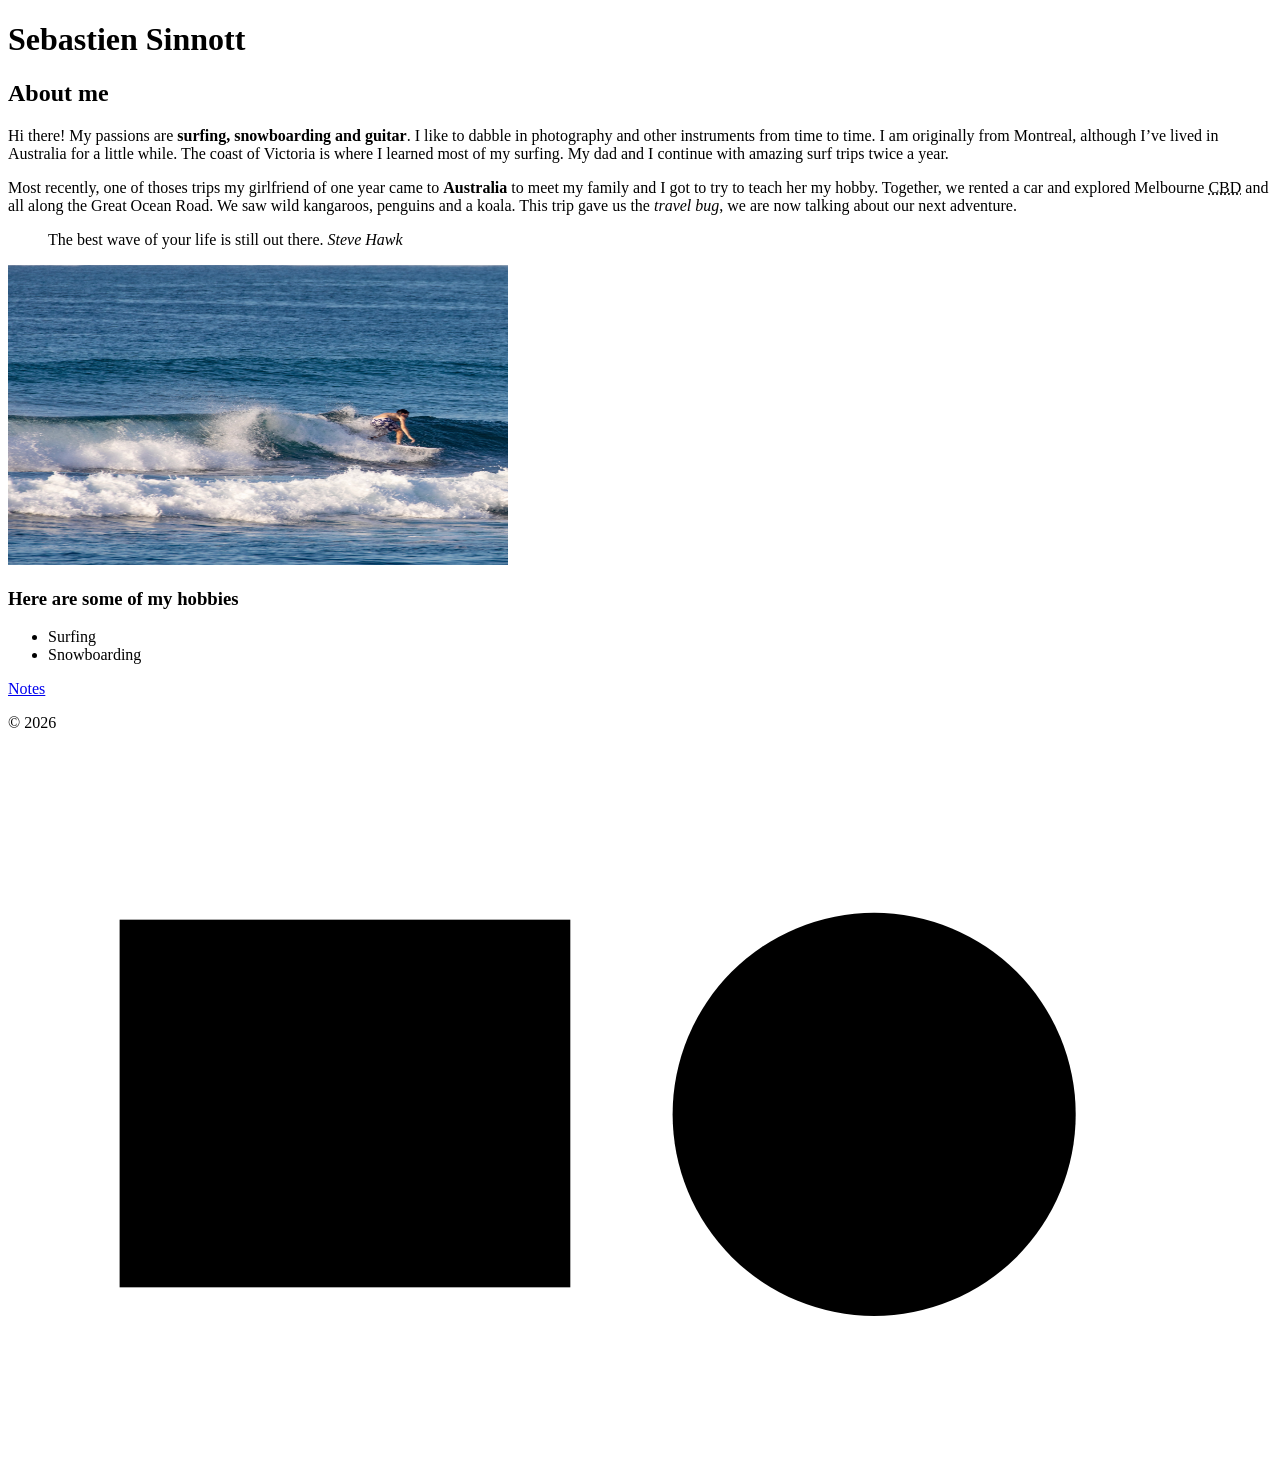
==== html-assignment/index.html @ bfbf0cc5 "adds css tests and javascript" ====
<!DOCTYPE html>
<html lang="en">
<head>
    <meta charset="UTF-8">
    <meta name="viewport" content="width=device-width, initial-scale=1.0">
    <title>Sebastien Sinnott html assignment</title>
</head>
    <body>
        <header>
            <h1>Sebastien Sinnott</h1>
        </header>
            <article>
                <h2>About me</h2>
                    <p>Hi there! My passions are <strong>surfing, snowboarding and guitar</strong>. I like to dabble in photography and other instruments from time to time. I am originally from Montreal, although I’ve lived in Australia for a little while. The coast of Victoria is where I learned most of my surfing. My dad and I continue with amazing surf trips twice a year. </p>
                    <p>Most recently, one of thoses trips my girlfriend of one year came to <strong>Australia</strong> to meet my family and I got to try to teach her my hobby. Together, we rented a car and explored Melbourne <abbr title="Central Bisness District">CBD</abbr> and all along the Great Ocean Road. We saw wild kangaroos, penguins and a koala. This trip gave us the <em>travel bug</em>, we are now talking about our next adventure.
                    </p>
                <blockquote>
                    The best wave of your life is still out there.
                    <cite>Steve Hawk</cite>
                </blockquote>
                <img src="assinment_images/HN0A8951.jpg" alt="Surfing in Australia" width="500" height="300">
                <h3>Here are some of my hobbies</h3>
                <ul>
                    <li>Surfing</li>
                    <li>Snowboarding</li>
                </ul>


            </article>
        <a href="notes.html">Notes</a>
    
        <footer>
            <p>&copy; 2026</p>
        </footer>
    <svg xmlns="http://www.w3.org/2000/svg" version="1.1" viewBox="0 0 1920 1080">
  <!-- Generator: Adobe Illustrator 30.8.2, SVG Export Plug-In . SVG Version: 2.1.4 Build 7)  -->
  <defs>
    
</defs>
  <g id="Layer_1">
    <circle class="MORGFREE" cx="1315.69" cy="556.54" r="306.15"/>
  </g>
  <g id="Layer_2">
    <rect class="DAN" x="169.54" y="260.77" width="684.62" height="558.46"/>
  </g>
<script>
	var SRV = "Scuttle Buttin'";
	var KNOWLES = 50;
	var DESTINY = document.getElementById("Layer_1")
	var SCHOOL = document.getElementById("Layer_2")
	DESTINY.addEventListener("mousedown", function(){alert("You've Been Hacked");});
	SCHOOL.addEventListener("mousedown", function(){alert("HIIIIII");});
</script>

</svg>
    </body>
</html>
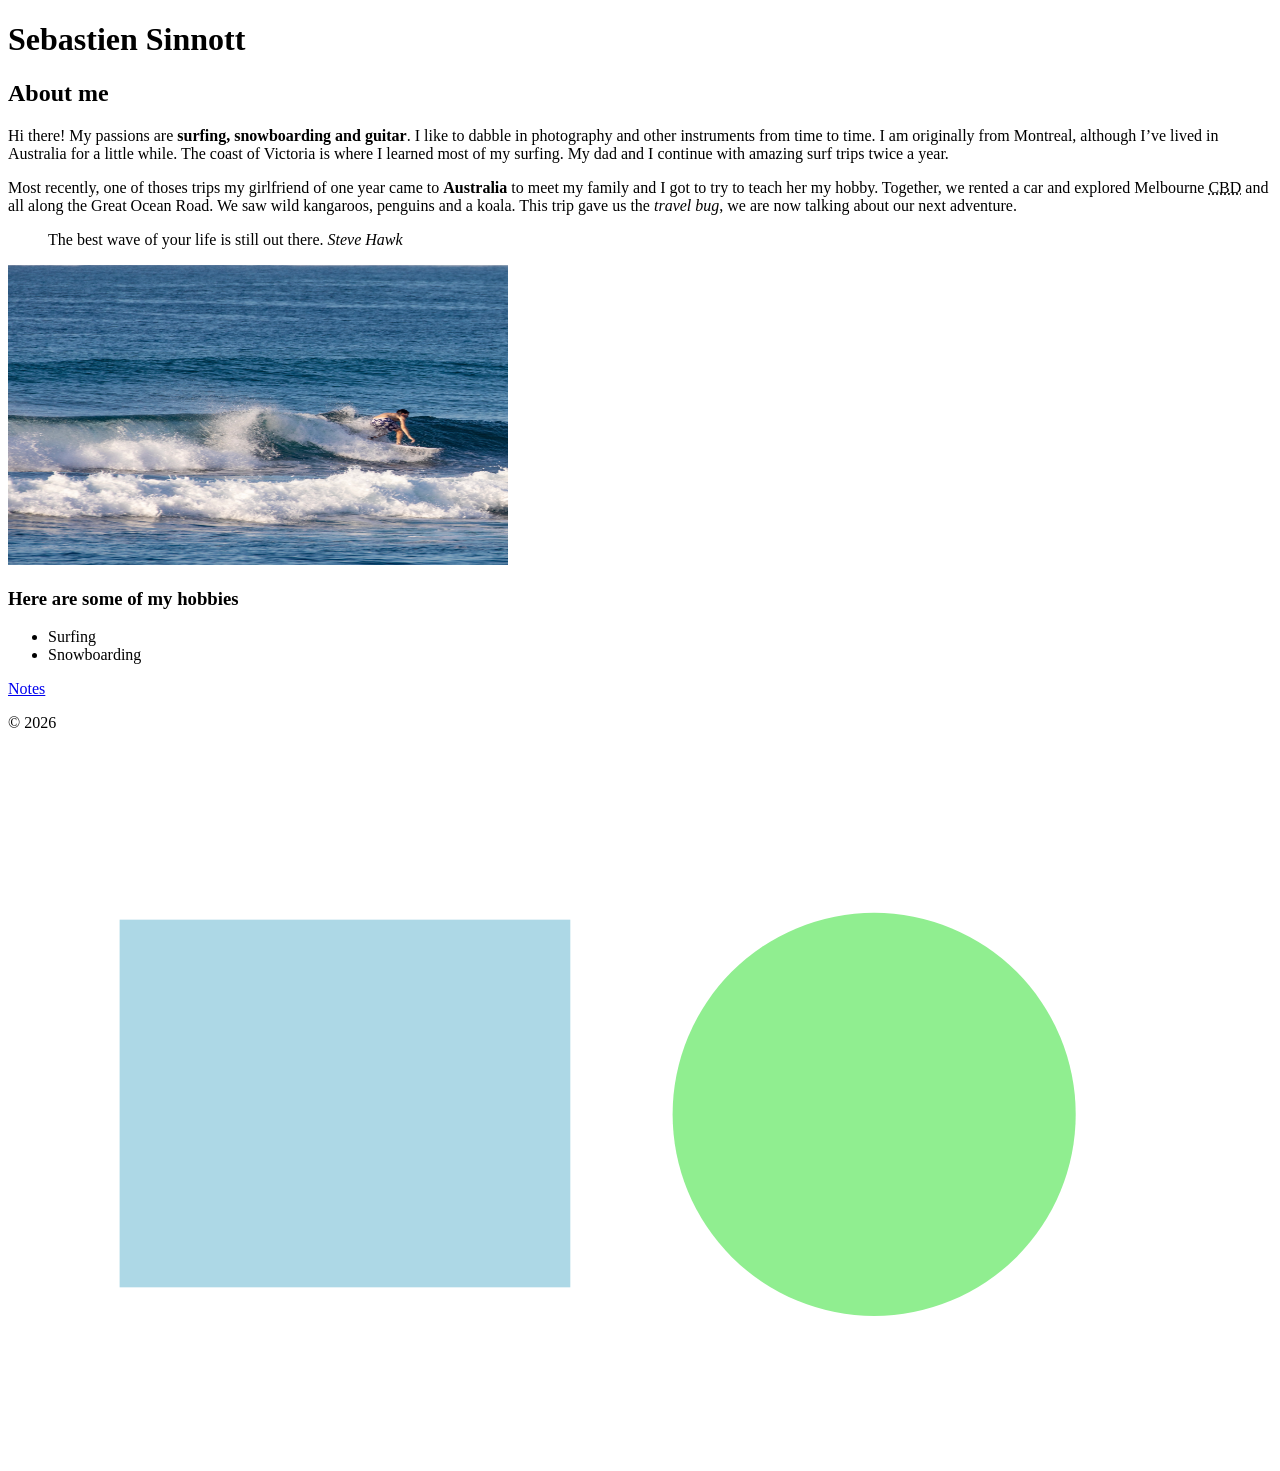
==== commit 2420b184: "didnt work went back with css in main page" ====
--- a/html-assignment/index.html
+++ b/html-assignment/index.html
@@ -35,7 +35,30 @@
     <svg xmlns="http://www.w3.org/2000/svg" version="1.1" viewBox="0 0 1920 1080">
   <!-- Generator: Adobe Illustrator 30.8.2, SVG Export Plug-In . SVG Version: 2.1.4 Build 7)  -->
   <defs>
-    
+    <style>
+   	.DAN {
+	fill: lightblue;
+	transition: fill 0.3s;
+	transition-delay: 0.3s;
+	} 
+	.DAN:hover {
+	fill: blue;
+	
+	transition: fill 0.3s;
+	} 
+
+	.MORGFREE {
+        fill: lightgreen;
+	transition: fill 0.3s;
+	transition-delay: 0.3s;
+	}
+	.MORGFREE:hover {
+	fill: green;
+	transition: fill 0.3s;
+	}
+
+    </style>
+  
 </defs>
   <g id="Layer_1">
     <circle class="MORGFREE" cx="1315.69" cy="556.54" r="306.15"/>
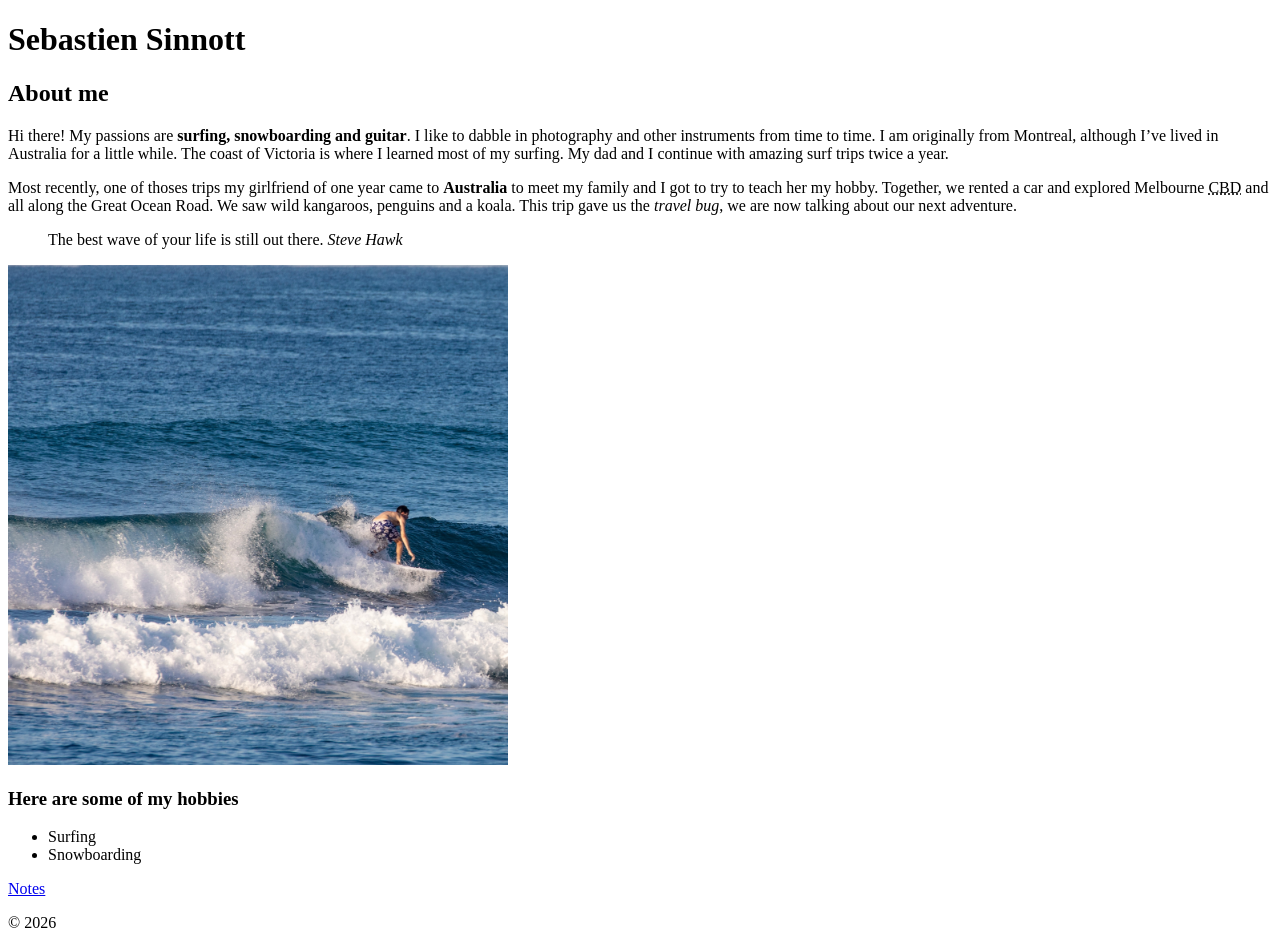
==== commit 54a25614: "removes other classes tests, adds body style + font, adds background color "lightblue" to header and" ====
--- a/html-assignment/index.html
+++ b/html-assignment/index.html
@@ -18,7 +18,7 @@
                     The best wave of your life is still out there.
                     <cite>Steve Hawk</cite>
                 </blockquote>
-                <img src="assinment_images/HN0A8951.jpg" alt="Surfing in Australia" width="500" height="300">
+                <img src="assinment_images/HN0A8951.jpg" alt="Surfing in Australia" width="500" height="500">
                 <h3>Here are some of my hobbies</h3>
                 <ul>
                     <li>Surfing</li>
@@ -32,49 +32,6 @@
         <footer>
             <p>&copy; 2026</p>
         </footer>
-    <svg xmlns="http://www.w3.org/2000/svg" version="1.1" viewBox="0 0 1920 1080">
-  <!-- Generator: Adobe Illustrator 30.8.2, SVG Export Plug-In . SVG Version: 2.1.4 Build 7)  -->
-  <defs>
-    <style>
-   	.DAN {
-	fill: lightblue;
-	transition: fill 0.3s;
-	transition-delay: 0.3s;
-	} 
-	.DAN:hover {
-	fill: blue;
-	
-	transition: fill 0.3s;
-	} 
-
-	.MORGFREE {
-        fill: lightgreen;
-	transition: fill 0.3s;
-	transition-delay: 0.3s;
-	}
-	.MORGFREE:hover {
-	fill: green;
-	transition: fill 0.3s;
-	}
-
-    </style>
-  
-</defs>
-  <g id="Layer_1">
-    <circle class="MORGFREE" cx="1315.69" cy="556.54" r="306.15"/>
-  </g>
-  <g id="Layer_2">
-    <rect class="DAN" x="169.54" y="260.77" width="684.62" height="558.46"/>
-  </g>
-<script>
-	var SRV = "Scuttle Buttin'";
-	var KNOWLES = 50;
-	var DESTINY = document.getElementById("Layer_1")
-	var SCHOOL = document.getElementById("Layer_2")
-	DESTINY.addEventListener("mousedown", function(){alert("You've Been Hacked");});
-	SCHOOL.addEventListener("mousedown", function(){alert("HIIIIII");});
-</script>
-
 </svg>
     </body>
 </html>
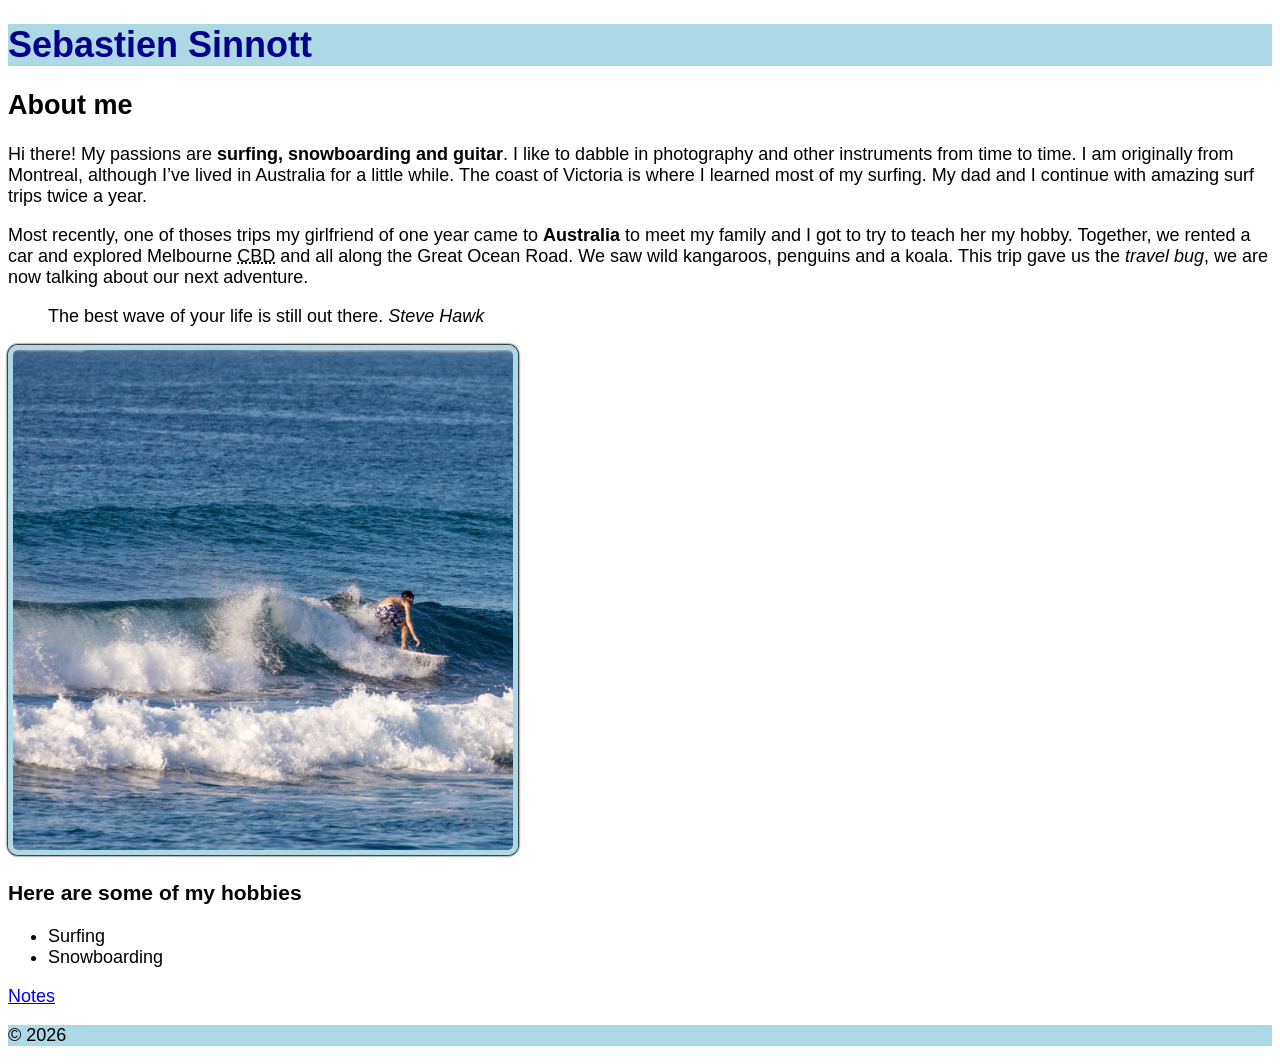
==== commit 5a212778: "adds css href. fixes css" ====
--- a/html-assignment/index.html
+++ b/html-assignment/index.html
@@ -4,9 +4,10 @@
     <meta charset="UTF-8">
     <meta name="viewport" content="width=device-width, initial-scale=1.0">
     <title>Sebastien Sinnott html assignment</title>
+    <link rel="stylesheet" href="assignment_css/style.css">
 </head>
     <body>
-        <header>
+        <header class="site-title">
             <h1>Sebastien Sinnott</h1>
         </header>
             <article>
@@ -18,14 +19,12 @@
                     The best wave of your life is still out there.
                     <cite>Steve Hawk</cite>
                 </blockquote>
-                <img src="assinment_images/HN0A8951.jpg" alt="Surfing in Australia" width="500" height="500">
+                <img id="my-image"src="assinment_images/HN0A8951.jpg" alt="Surfing in Australia" width="500" height="500">
                 <h3>Here are some of my hobbies</h3>
                 <ul>
                     <li>Surfing</li>
                     <li>Snowboarding</li>
                 </ul>
-
-
             </article>
         <a href="notes.html">Notes</a>
     
--- a/html-assignment/assignment_css/style.css
+++ b/html-assignment/assignment_css/style.css
@@ -0,0 +1,18 @@
+body {
+    font-family: Arial, sans-serif;
+    font-size: 18px;
+}
+
+header, footer {
+    background-color: lightblue;
+}
+
+.site-title {
+    color: darkblue;
+}
+
+#my-image {
+    box-shadow: 0 0 2px 1px black;
+    border: 5px solid lightblue;
+    border-radius: 10px;
+}
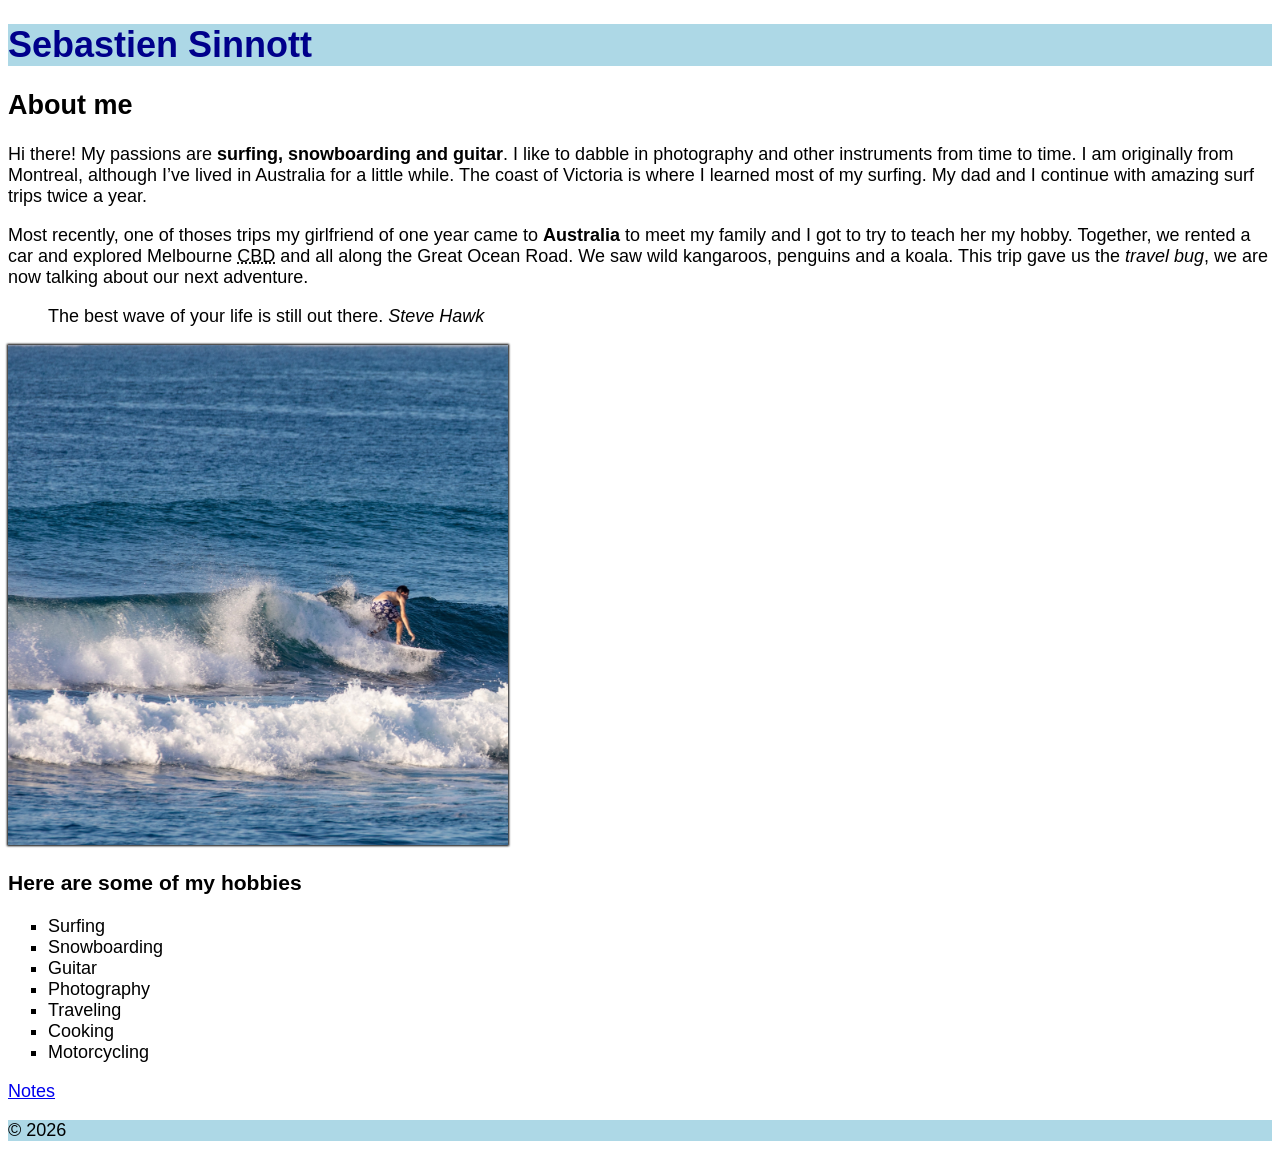
==== commit 60431ec6: "adds 5 li items" ====
--- a/html-assignment/index.html
+++ b/html-assignment/index.html
@@ -24,6 +24,11 @@
                 <ul>
                     <li>Surfing</li>
                     <li>Snowboarding</li>
+                    <li>Guitar</li>
+                    <li>Photography</li>
+                    <li>Traveling</li>
+                    <li>Cooking</li>
+                    <li>Motorcycling</li>
                 </ul>
             </article>
         <a href="notes.html">Notes</a>
--- a/html-assignment/assignment_css/style.css
+++ b/html-assignment/assignment_css/style.css
@@ -13,6 +13,5 @@
 
 #my-image {
     box-shadow: 0 0 2px 1px black;
-    border: 5px solid lightblue;
-    border-radius: 10px;
 }
+ul {list-style-type: square;}
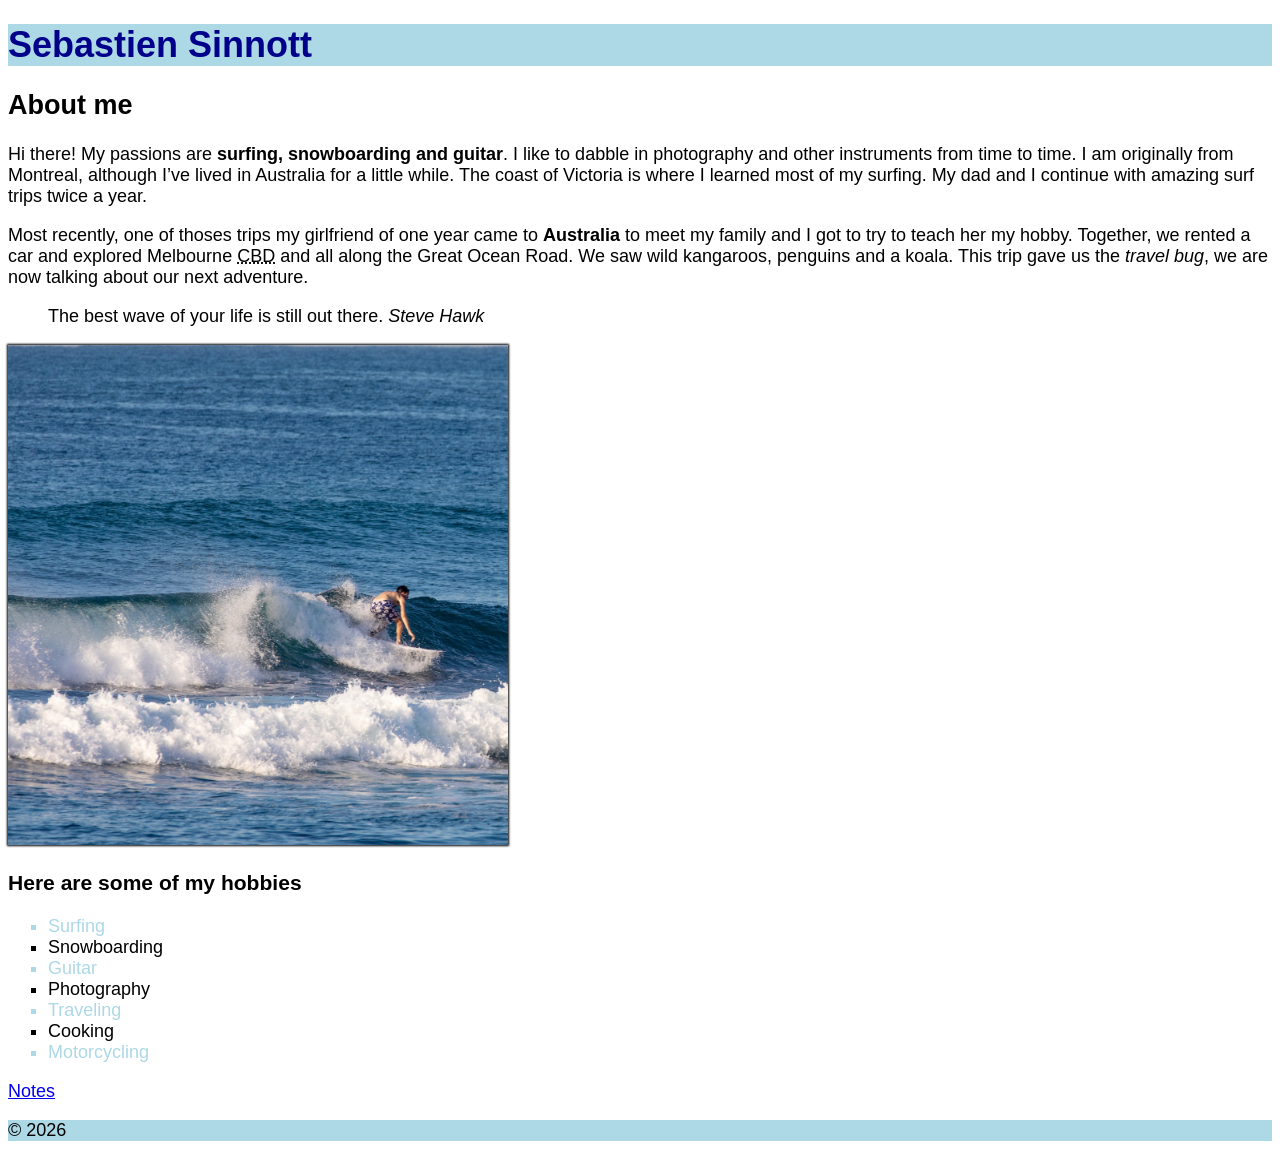
==== commit 0faab52f: "adds class and odd color background to list" ====
--- a/html-assignment/index.html
+++ b/html-assignment/index.html
@@ -21,7 +21,7 @@
                 </blockquote>
                 <img id="my-image"src="assinment_images/HN0A8951.jpg" alt="Surfing in Australia" width="500" height="500">
                 <h3>Here are some of my hobbies</h3>
-                <ul>
+                <ul class="hobbies">
                     <li>Surfing</li>
                     <li>Snowboarding</li>
                     <li>Guitar</li>
--- a/html-assignment/assignment_css/style.css
+++ b/html-assignment/assignment_css/style.css
@@ -14,4 +14,9 @@
 #my-image {
     box-shadow: 0 0 2px 1px black;
 }
-ul {list-style-type: square;}
+ul.hobbies {
+    list-style-type: square;
+}
+ul.hobbies li:nth-child(odd) {
+    color: lightblue;
+}
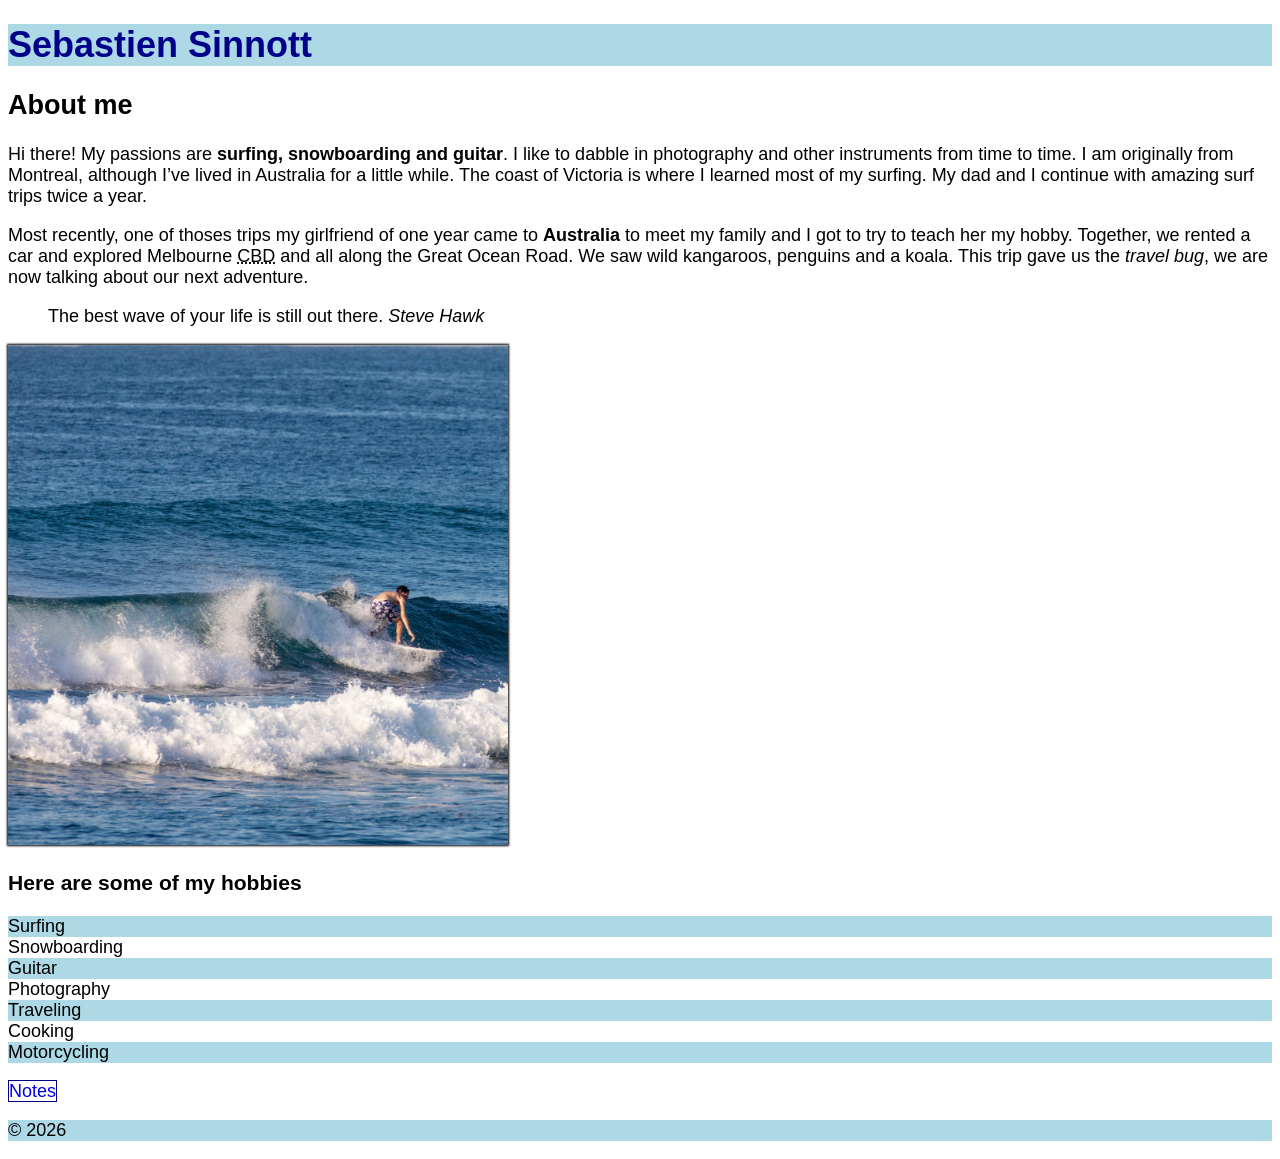
==== commit e5df5a54: "fixes code after html checker" ====
--- a/html-assignment/index.html
+++ b/html-assignment/index.html
@@ -19,7 +19,7 @@
                     The best wave of your life is still out there.
                     <cite>Steve Hawk</cite>
                 </blockquote>
-                <img id="my-image"src="assinment_images/HN0A8951.jpg" alt="Surfing in Australia" width="500" height="500">
+                <img id="my-image" src="assinment_images/HN0A8951.jpg" alt="Surfing in Australia" width="500" height="500">
                 <h3>Here are some of my hobbies</h3>
                 <ul class="hobbies">
                     <li>Surfing</li>
@@ -36,6 +36,5 @@
         <footer>
             <p>&copy; 2026</p>
         </footer>
-</svg>
     </body>
 </html>
--- a/html-assignment/assignment_css/style.css
+++ b/html-assignment/assignment_css/style.css
@@ -18,5 +18,16 @@
     list-style-type: square;
 }
 ul.hobbies li:nth-child(odd) {
-    color: lightblue;
+    background-color: lightblue;
+}
+ul {
+  list-style: none;
+  padding: 0;
+}
+a {
+    border: 1.5px solid darkblue;
+    text-decoration: none;
+}
+a:hover {
+    background-color: lightblue;
 }
